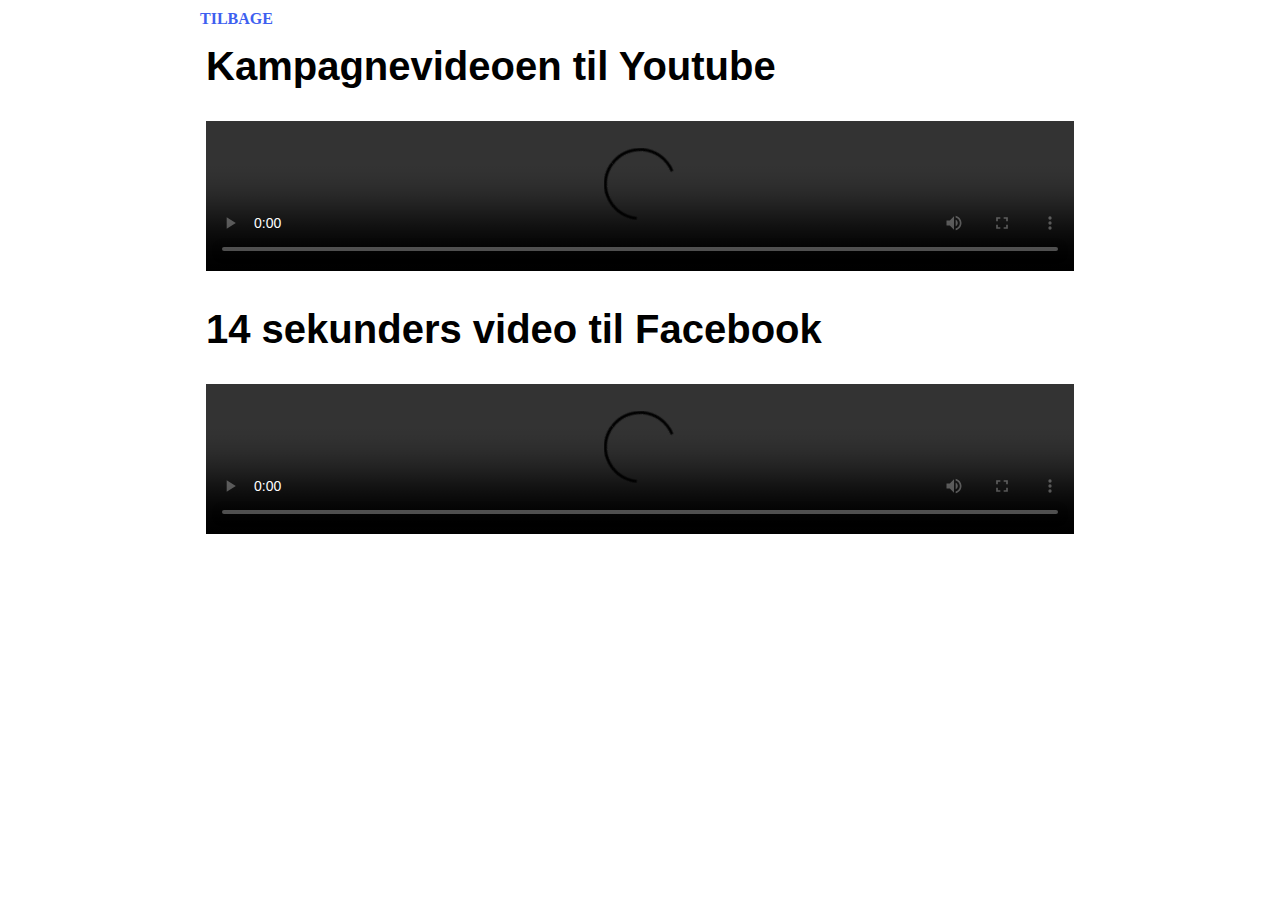
==== videoportfolio/index.html @ 987c4887 "Meta og opdatering af tekst + oprettelse af underside til videoer" ====
<!DOCTYPE html>
<html lang="">
<head>
    <meta charset="utf-8">
    <meta name="viewport" content="width=device-width, initial-scale=1.0">
    <title></title>
    <link rel="stylesheet" href="../style.css">
</head>

<body style="max-width: 900px; margin: auto;">
    <div style="height: 10px;"></div>
    <a href="javascript:history.back()" style="text-transform: uppercase; padding: 10px; margin-top: 20px;">Tilbage</a>
    <h3>Kampagnevideoen til Youtube</h3>
    <video width="100%" controls src="CafePetrine_LowBitRate_Final-kopi.mp4"></video>
    <h3>14 sekunders video til Facebook</h3>
    <video width="100%" controls src="CafePetrine_LowBitRate_Final-kopi.mp4"></video>



</body>
</html>
---- style.css ----
/*font-family: 'Abel', sans-serif;*/

* {
    margin: 0;
    padding: 0;
    box-sizing: border-box;
}

img {
    width: 100%;
}

body {
    margin: 0;
    background-size: cover;
    background-attachment: fixed;
    overflow: auto;
}

a {
    text-decoration: none;
    font-weight: bold;
    color: #3d60f0;
}

a:hover {
    text-decoration: none;
    color: #33FC02;
}

nav {
    background-color: #28292B;
    display: flex;
    justify-content: space-between;
}

.search {
    text-align: center;
    margin-top: 1.2rem;
}


h1,
h2,
h3,
h4 {
    font-family: 'Abel', sans-serif;
    padding: 1rem;
    font-size: 2.5rem;
}

h1::selection {
    background: #33FC02;
}

h2::selection {
    background: #33FC02;
}

h3::selection {
    background: #33FC02;
}

h4::selection {
    background: #33FC02;
}

p {
    padding: 1rem;
    line-height: 1.5;
    font-family: 'Open Sans', sans-serif;
}

p::selection {
    background: #33FC02;
}


section {
    max-width: 1200px;
    margin: 0 auto;
    padding: 40px;
    /*
    box-shadow: 2.5px 5px #000000;
    margin-top: 1rem;
*/

}

section:nth-child(odd) {
    background-color: #EAEAEA;
}

section:nth-child(even) {
    background-color: white;
}

/*standard SECTION*/

#indslag .sectionwrapper {
    flex-basis: 1200px;
    display: flex;
    flex-wrap: wrap;
}

/*KOLONNE*/

.kolonne {
    flex-direction: column;
    flex-basis: 400px;
    flex-grow: 1;
    font-family: 'Open Sans', sans-serif;
}

.kolonne img {
    width: 100%;
}


/*VIDEO*/

#video .sectionwrapper {
    flex-basis: 1200px;
    display: flex;
    flex-wrap: wrap;
}

.tekst_video {
    flex-direction: column;
    flex-basis: 400px;
    flex-grow: 1;
    font-family: 'Open Sans', sans-serif;
}

.video {
    text-align: center;
    flex-direction: column;
    flex-basis: 400px;
    flex-grow: 1;
}



video {
    padding: 1rem;
}





/******** quiz style *********/

#quiz .sectionwrapper {
    display: flex;
    flex-wrap: wrap;

}

.tekst_quiz {
    flex-direction: column;
    flex-basis: 400px;
    flex-grow: 1;
    font-family: 'Open Sans', sans-serif;
}

#samlet_quiz {
    display: block;
    position: relative;
    flex-direction: column;
    flex-basis: 400px;
    flex-grow: 1;
    font-family: 'Open Sans', sans-serif;
    padding-top: 1rem;
}

#samlet_quiz input {
    position: absolute;
    opacity: 0;
    cursor: pointer;
}

.checkmark {
    position: absolute;
    top: 0;
    left: 0;
    height: 25px;
    width: 25px;
    background-color: #eee;
    border-radius: 50%;
}

/* On mouse-over, add a grey background color */
#samlet_quiz:hover input ~ .checkmark {
    background-color: #ccc;
}

/* When the radio button is checked, add a blue background */
#samlet_quiz input:checked ~ .checkmark {
    background-color: #33FC02;
}

/* Create the indicator (the dot/circle - hidden when not checked) */
.checkmark:after {
    content: "";
    position: absolute;
    display: none;
}

/* Show the indicator (dot/circle) when checked */
#samlet_quiz input:checked ~ .checkmark:after {
    display: block;
}

/* Style the indicator (dot/circle) */
#samlet_quiz .checkmark:after {
    top: 9px;
    left: 9px;
    width: 8px;
    height: 8px;
    border-radius: 50%;
    background: white;
}



#quizzen {
    font-size: 20px;
    font-family: sans-serif;
    color: white;
    margin-left: 1rem;
}


#quiz {
    background-color: #373D46;
    color: #fff;
    font-family: 'Open Sans', sans-serif;
}

.question {
    font-weight: 600;
    color: #fff;
    font-family: 'Open Sans', sans-serif;
}

.answers {
    margin-bottom: 20px;
    font-size: 1rem;
    color: #fff;
    font-family: 'Open Sans', sans-serif;
}

.answers label {
    display: block;

}

#submit {
    font-family: 'Abel', sans-serif;
    font-size: 20px;
    background-color: #279;
    color: #fff;
    border: 0px;
    border-radius: 3px;
    padding: 20px;
    cursor: pointer;
    margin-bottom: 20px;
    margin-left: 1rem;
}

#submit:hover {
    background-color: #38a;
}


#results {
    padding-left: 1rem;
}





/*CYKELHJELM*/

#cykelhjelm {
    background-color: #383e47;
    box-shadow: 0px 0px;
    color: #33FC02;
    font-family: 'Abel', sans-serif;
    font-weight: bold;
    text-align: center;
}

/*SPLASH*/

#splash {
    position: relative;
    margin: 0 auto;
    box-shadow: 0px 0px;
    margin-top: 0rem;
    background-image: url(billeder/splash-mobile.jpg);
    background-repeat: no-repeat;
    background-size: cover;
    background-position: center;
    width: 100%;
    height: 300px;
}


#splash .explainer {
    background-color: hsla(216, 12%, 25%, 0.76);
    color: white;
    width: 40vw;
    position: absolute;
    bottom: 0;
}


/*Piechart*/


#datavisualisering .sectionwrapper {
    flex-basis: 1200px;
    display: flex;
    flex-wrap: wrap;
}

.datavisualisering_tekst {
    flex-direction: column;
    flex-basis: 400px;
    flex-grow: 1;
    font-family: 'Open Sans', sans-serif;
}

.svgcontainer {
    text-align: center;
    flex-direction: column;
    flex-basis: 400px;
    flex-grow: 1;
}




.piechart {
    background: #ddd;
    width: 200px;
    height: 200px;
    border-radius: 50%;
    transform: rotate(-90deg);
    margin-top: 5px;
    margin-right: 5px;
    margin-left: 10px;

}

.pie1 {
    fill: none;
    stroke: #33FC02;
    stroke-width: 200;
    stroke-dasharray: 10 632;
    transition: all 1s ease;
}

.pie2 {
    fill: none;
    stroke: #3d60f0;
    stroke-width: 200;
    stroke-dasharray: 10 632;
    stroke-dashoffset: -10;
    transition: all 1s ease;
}

.pie3 {
    fill: none;
    stroke: #f52b2b;
    stroke-width: 200;
    stroke-dasharray: 10 632;
    stroke-dashoffset: -20;
    transition: all 1s ease;
}


.pie1:hover {
    opacity: 0.5;

}

.pie2:hover {
    opacity: 0.5;

}

.pie3:hover {
    opacity: 0.5;

}

.graf-text {
    font-family: 'Open Sans', sans-serif;
    font-weight: 700;
}



#tekst text {
    transform: rotate(90deg);


}

#chart_tekst p {
    padding: 0.5rem;
}


.cirkel1 {
    border-radius: 50%;
    width: 10px;
    height: 10px;
    background-color: #3d60f0;
    display: inline-block;
    margin-right: 8px;
    margin-left: 8px;

}

.cirkel2 {
    border-radius: 50%;
    width: 10px;
    height: 10px;
    background-color: #f52b2b;
    display: inline-block;
    margin-right: 8px;
    margin-left: 8px;

}

.cirkel3 {
    border-radius: 50%;
    width: 10px;
    height: 10px;
    background-color: #33FC02;
    display: inline-block;
    margin-right: 8px;
    margin-left: 8px;

}

/*SOME*/

#some {
    text-align: center;
}

#some img {
    width: 50px;
    margin-left: 5px;
    margin-right: 5px;
    transition-duration: 0.4s;
}

#some img:hover {
    opacity: 0.5;
}

/*MEDIA*/

@media only screen and (min-width: 300px) {
    nav img {
        width: 50%;
        padding: 0.5rem;
    }

    .search {
        text-align: center;
        width: 33%;
        margin-top: 0.65rem;

    }

    #splash .explainer {

        width: 80vw;
    }

    #cykelhjelm {
        font-size: 1.5rem;
    }

}

@media only screen and (min-width: 768px) {
    nav img {
        width: 40%;
        padding: 1rem;
    }

    .search {
        text-align: center;
        width: 15%;
        margin-top: 0.4rem;

    }

    #splash {
        background-position: 0 -60px;
        height: 400px;
    }

    #splash .explainer {

        width: 67vw;
    }

    #cykelhjelm {
        font-size: 2rem;
    }

}

@media only screen and (min-width: 1200px) {
    nav img {
        width: 60%;
        padding: 1rem;
    }

    .search {
        text-align: center;
        margin-top: 1.2rem;
        width: 8%;
    }

    #splash .explainer {

        width: 50vw;
    }

    #cykelhjelm {
        font-size: 2.5rem;
    }
}
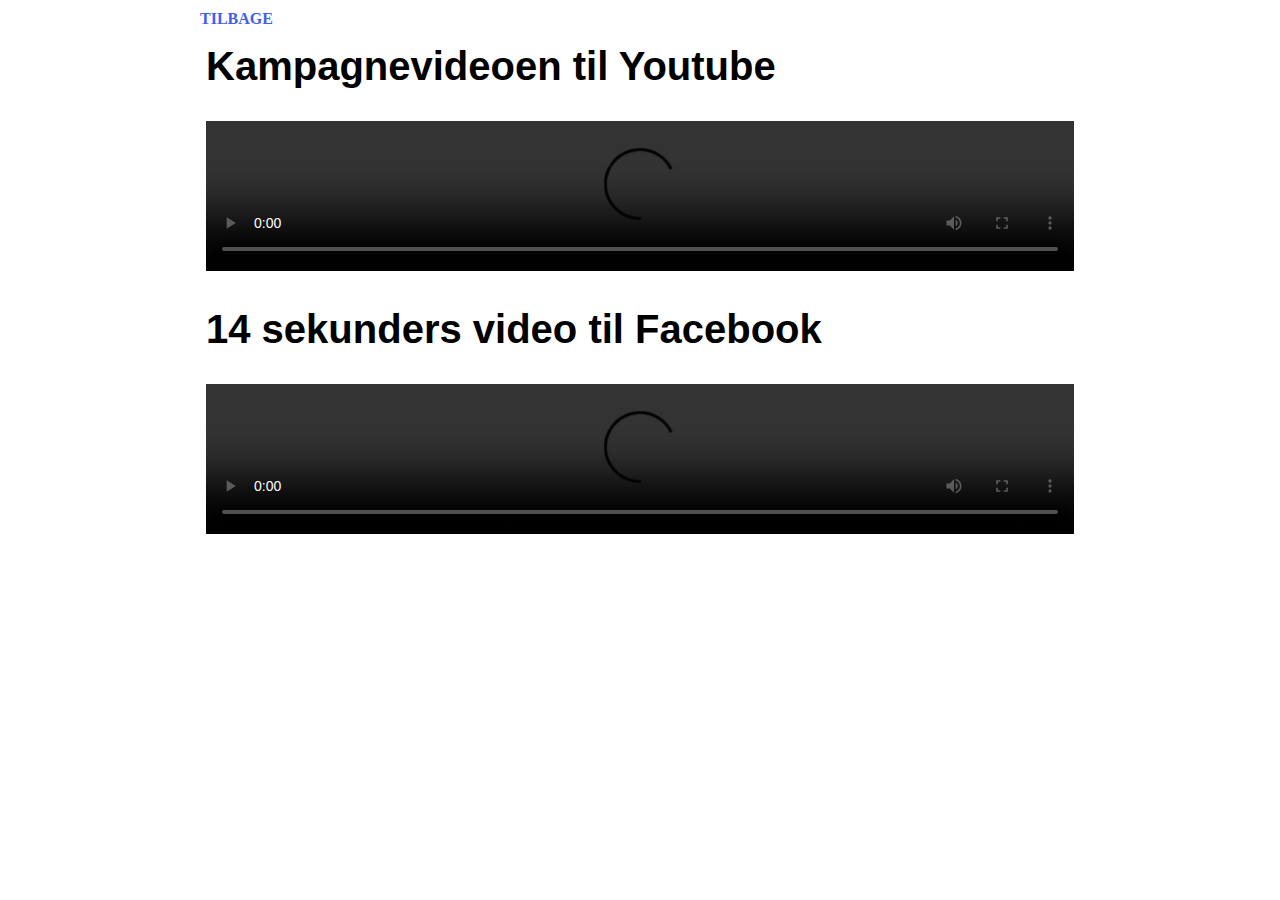
==== commit cd99231d: "Forsøgt centrering af piechart" ====
--- a/videoportfolio/index.html
+++ b/videoportfolio/index.html
@@ -8,6 +8,7 @@
 </head>
 
 <body style="max-width: 900px; margin: auto;">
+
     <div style="height: 10px;"></div>
     <a href="javascript:history.back()" style="text-transform: uppercase; padding: 10px; margin-top: 20px;">Tilbage</a>
     <h3>Kampagnevideoen til Youtube</h3>
@@ -15,7 +16,5 @@
     <h3>14 sekunders video til Facebook</h3>
     <video width="100%" controls src="CafePetrine_LowBitRate_Final-kopi.mp4"></video>
 
-
-
 </body>
 </html>
--- a/style.css
+++ b/style.css
@@ -174,11 +174,13 @@
     padding-top: 1rem;
 }
 
+/*
 #samlet_quiz input {
     position: absolute;
     opacity: 0;
     cursor: pointer;
 }
+*/
 
 .checkmark {
     position: absolute;
@@ -325,24 +327,22 @@
     flex-basis: 1200px;
     display: flex;
     flex-wrap: wrap;
+    justify-content: space-around;
 }
 
 .datavisualisering_tekst {
     flex-direction: column;
-    flex-basis: 400px;
-    flex-grow: 1;
-    font-family: 'Open Sans', sans-serif;
+    flex-grow: 1;
+    font-family: 'Open Sans', sans-serif;
+    flex-basis: 400px;
 }
 
 .svgcontainer {
     text-align: center;
     flex-direction: column;
-    flex-basis: 400px;
-    flex-grow: 1;
-}
-
-
-
+    flex-grow: 1;
+    flex-basis: 400px;
+}
 
 .piechart {
     background: #ddd;
@@ -519,6 +519,10 @@
         font-size: 2rem;
     }
 
+    #datavisualisering .sectionwrapper {
+
+    }
+
 }
 
 @media only screen and (min-width: 1200px) {
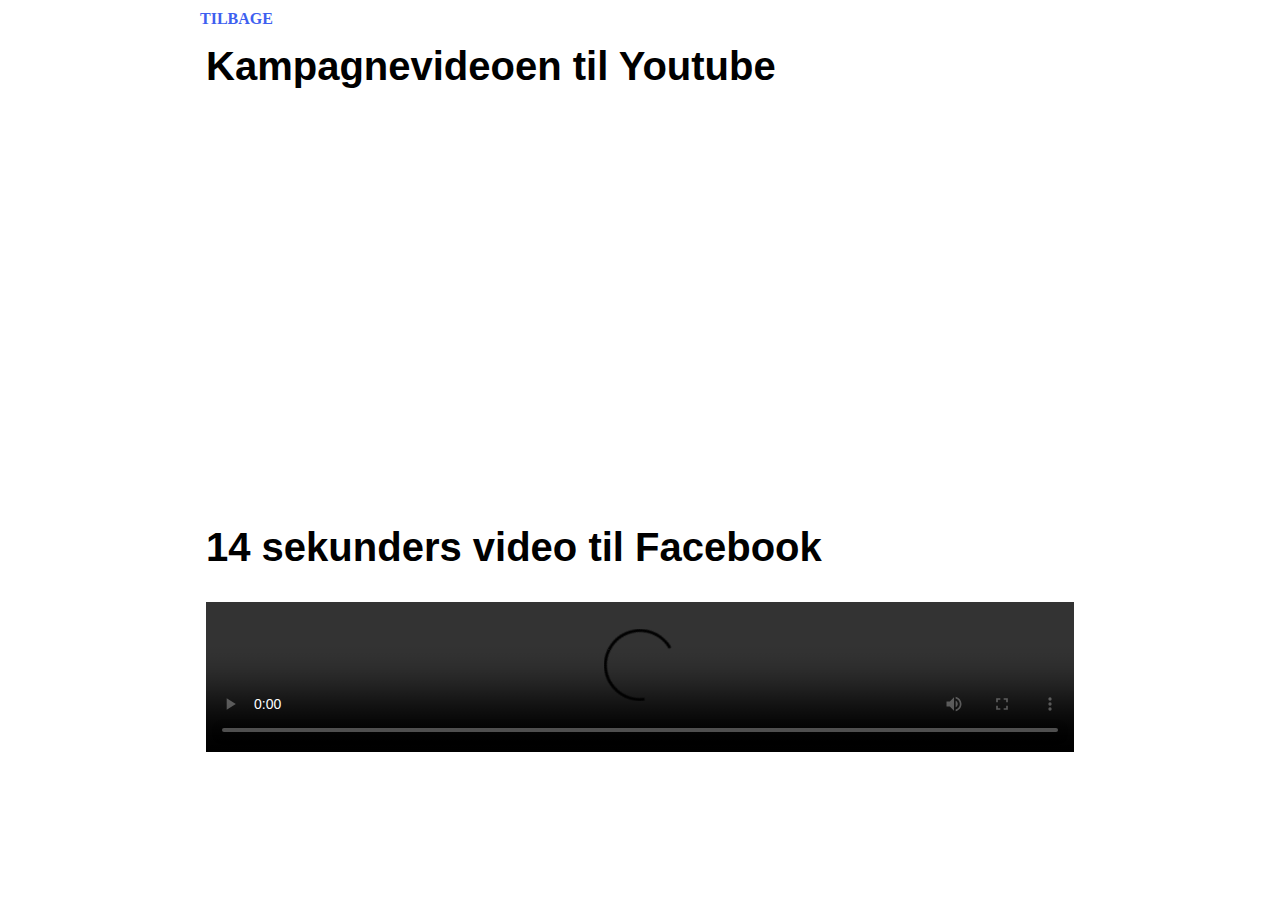
==== commit 5c8ac3cb: "små rettelser" ====
--- a/videoportfolio/index.html
+++ b/videoportfolio/index.html
@@ -12,7 +12,7 @@
     <div style="height: 10px;"></div>
     <a href="javascript:history.back()" style="text-transform: uppercase; padding: 10px; margin-top: 20px;">Tilbage</a>
     <h3>Kampagnevideoen til Youtube</h3>
-    <video width="100%" controls src="CafePetrine_LowBitRate_Final-kopi.mp4"></video>
+    <iframe height="400px" width="100%" src="https://www.youtube.com/embed/rBk7LhaCVTE" frameborder="0" allow="accelerometer; autoplay; encrypted-media; gyroscope; picture-in-picture" allowfullscreen></iframe>
     <h3>14 sekunders video til Facebook</h3>
     <video width="100%" controls src="CafePetrine_LowBitRate_Final-kopi.mp4"></video>
 
--- a/style.css
+++ b/style.css
@@ -519,9 +519,7 @@
         font-size: 2rem;
     }
 
-    #datavisualisering .sectionwrapper {
-
-    }
+    #datavisualisering .sectionwrapper {}
 
 }
 
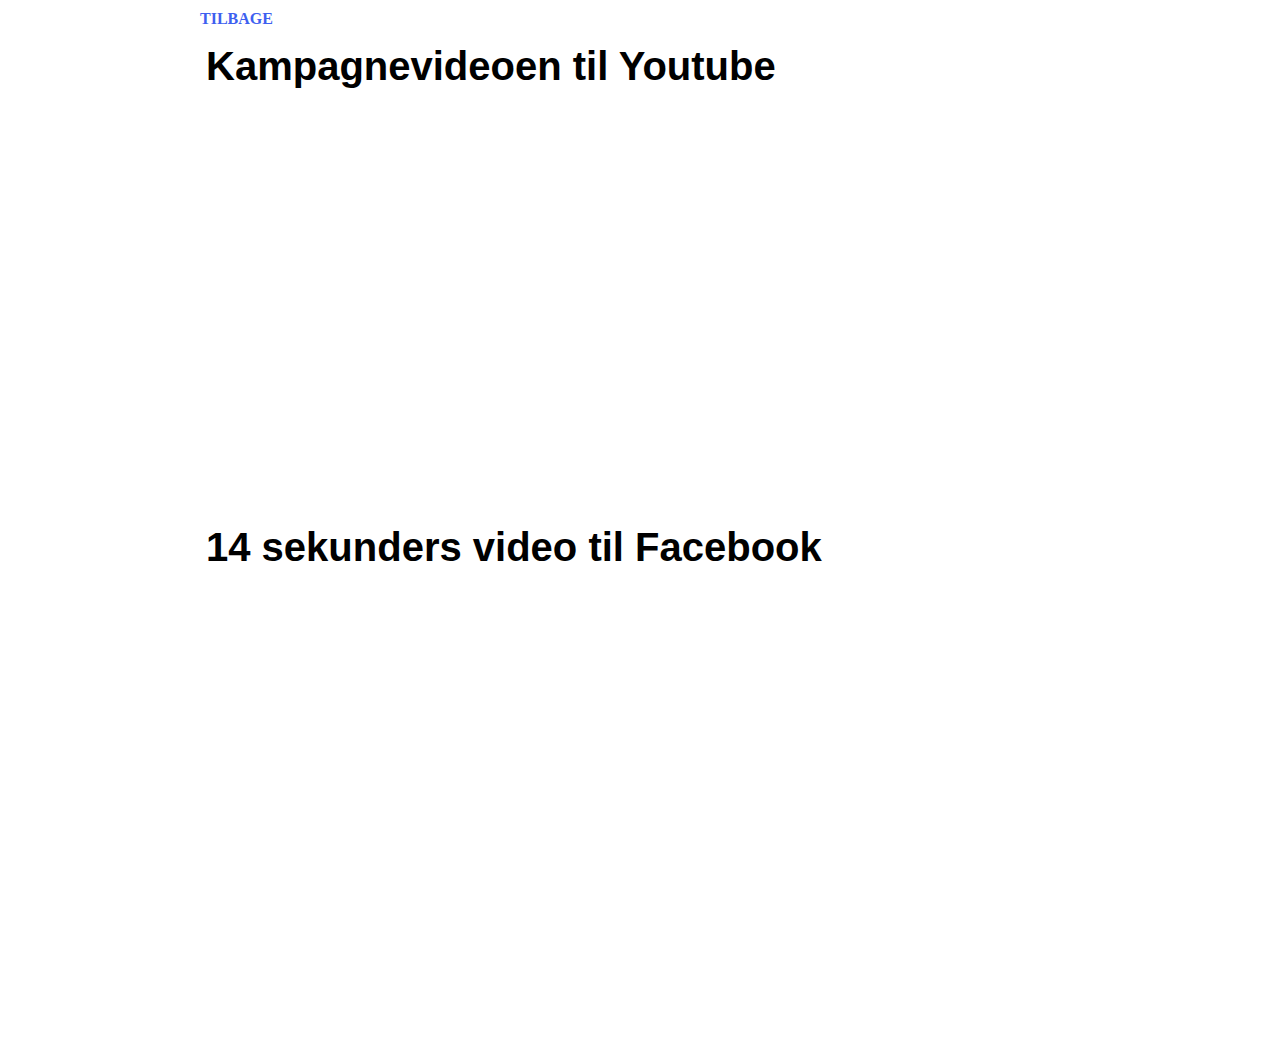
==== commit 03b5f640: "Opdateret nogle småfejl og rettet i cover + implementeret Simons pie chart" ====
--- a/videoportfolio/index.html
+++ b/videoportfolio/index.html
@@ -1,5 +1,6 @@
 <!DOCTYPE html>
 <html lang="">
+
 <head>
     <meta charset="utf-8">
     <meta name="viewport" content="width=device-width, initial-scale=1.0">
@@ -14,7 +15,8 @@
     <h3>Kampagnevideoen til Youtube</h3>
     <iframe height="400px" width="100%" src="https://www.youtube.com/embed/rBk7LhaCVTE" frameborder="0" allow="accelerometer; autoplay; encrypted-media; gyroscope; picture-in-picture" allowfullscreen></iframe>
     <h3>14 sekunders video til Facebook</h3>
-    <video width="100%" controls src="CafePetrine_LowBitRate_Final-kopi.mp4"></video>
+    <iframe width="100%" height="450" src="https://www.youtube.com/embed/qNRppScD7fY" frameborder="0" allow="accelerometer; autoplay; encrypted-media; gyroscope; picture-in-picture" allowfullscreen></iframe>
 
 </body>
+
 </html>
--- a/style.css
+++ b/style.css
@@ -289,7 +289,7 @@
 #cykelhjelm {
     background-color: #383e47;
     box-shadow: 0px 0px;
-    color: #33FC02;
+    color: #fff;
     font-family: 'Abel', sans-serif;
     font-weight: bold;
     text-align: center;
@@ -306,8 +306,7 @@
     background-repeat: no-repeat;
     background-size: cover;
     background-position: center;
-    width: 100%;
-    height: 300px;
+    height: 90vw;
 }
 
 
@@ -323,18 +322,22 @@
 /*Piechart*/
 
 
+
 #datavisualisering .sectionwrapper {
-    flex-basis: 1200px;
+    flex-wrap: wrap;
     display: flex;
-    flex-wrap: wrap;
-    justify-content: space-around;
-}
+    justify-content: center;
+
+}
+
 
 .datavisualisering_tekst {
-    flex-direction: column;
-    flex-grow: 1;
-    font-family: 'Open Sans', sans-serif;
-    flex-basis: 400px;
+    display: flex;
+    flex-direction: column;
+    flex-grow: 0.3;
+    font-family: 'Open Sans', sans-serif;
+    flex-basis: 400px;
+    justify-content: center;
 }
 
 .svgcontainer {
@@ -382,20 +385,57 @@
     transition: all 1s ease;
 }
 
+.piechart {
+    background: #ddd;
+    width: 200px;
+    height: 200px;
+    border-radius: 50%;
+    transform: rotate(-90deg);
+    margin-top: 5px;
+    margin-right: 5px;
+    margin-left: 10px;
+
+}
+
+.pie1 {
+    fill: none;
+    stroke: #33FC02;
+    stroke-width: 200;
+    stroke-dasharray: 10 632;
+    transition: all 1s ease;
+}
+
+.pie2 {
+    fill: none;
+    stroke: #3d60f0;
+    stroke-width: 200;
+    stroke-dasharray: 10 632;
+    stroke-dashoffset: -10;
+    transition: all 1s ease;
+}
+
+
+.pie3 {
+    fill: none;
+    stroke: #f52b2b;
+    stroke-width: 200;
+    stroke-dasharray: 10 632;
+    stroke-dashoffset: -20;
+    transition: all 1s ease;
+}
+
+
 
 .pie1:hover {
     opacity: 0.5;
-
 }
 
 .pie2:hover {
     opacity: 0.5;
-
 }
 
 .pie3:hover {
     opacity: 0.5;
-
 }
 
 .graf-text {
@@ -407,8 +447,6 @@
 
 #tekst text {
     transform: rotate(90deg);
-
-
 }
 
 #chart_tekst p {
@@ -535,6 +573,10 @@
         width: 8%;
     }
 
+    #splash {
+        height: 35vw;
+    }
+
     #splash .explainer {
 
         width: 50vw;
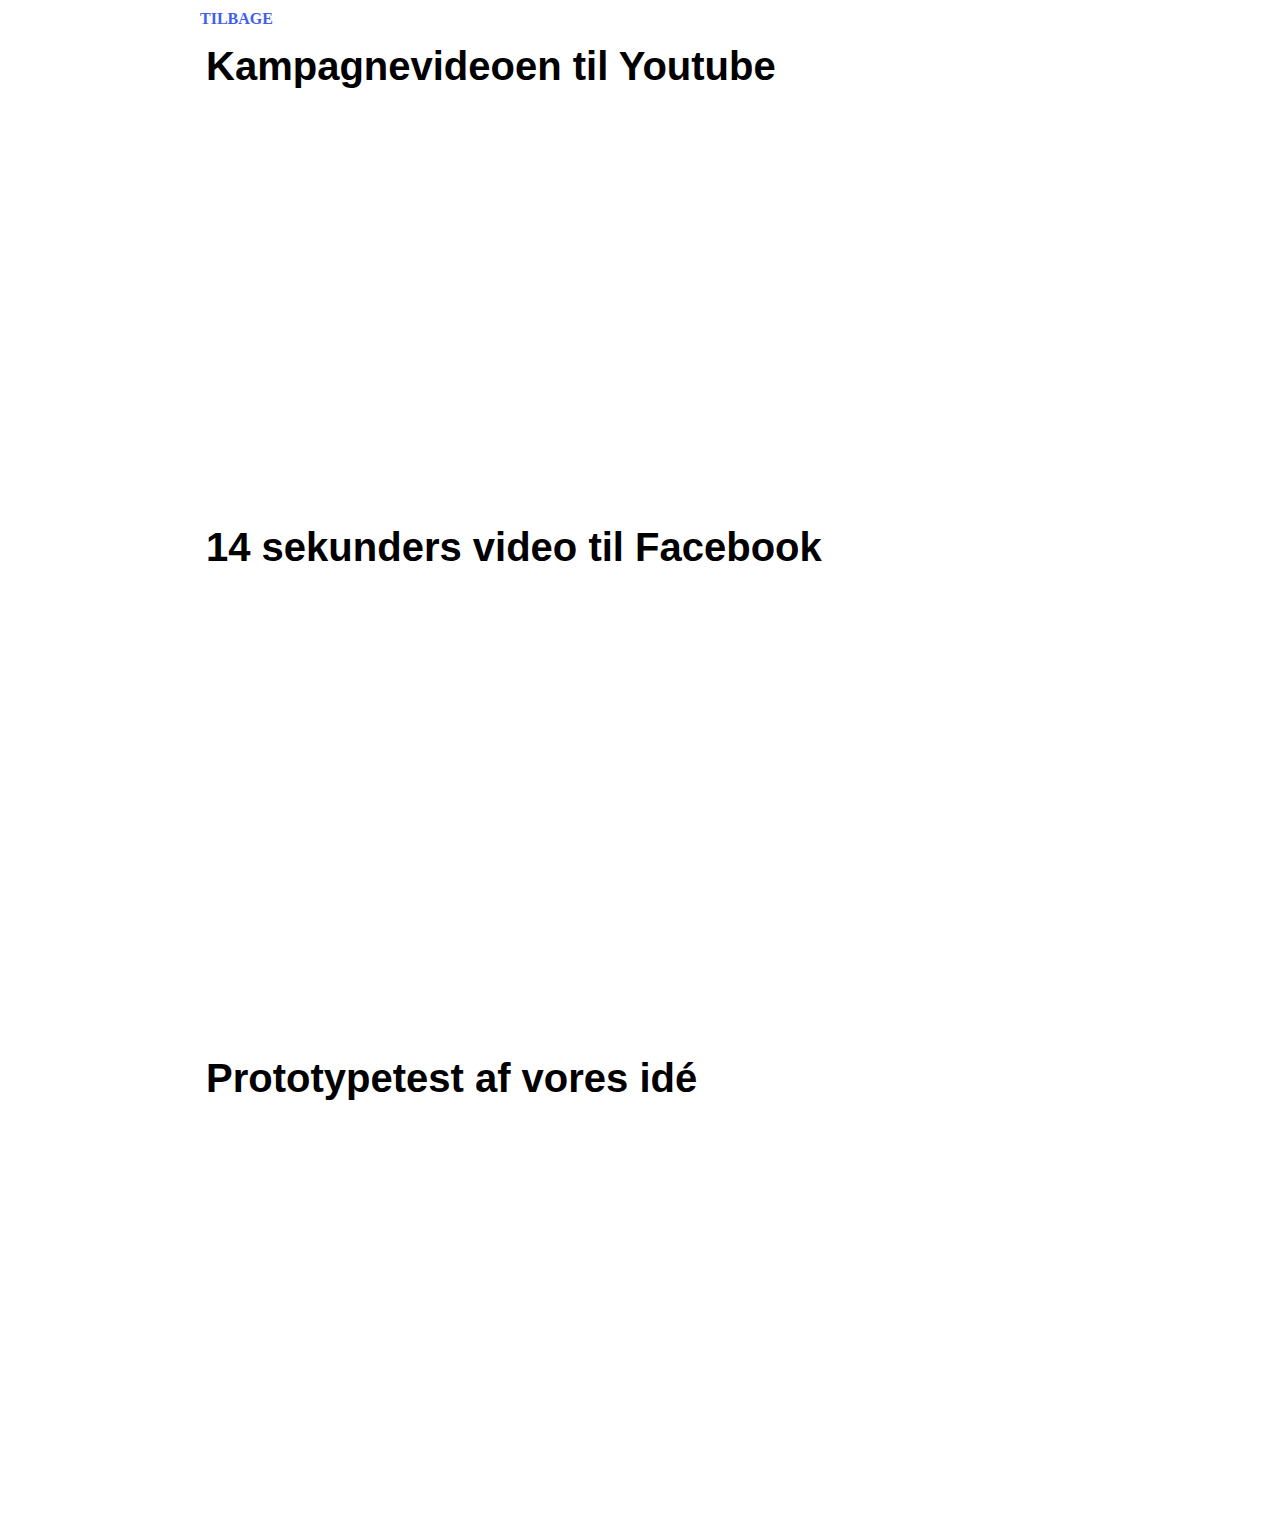
==== commit 319b7873: "Opdateret section bredde, piechart og videoportfolio med prototypetest" ====
--- a/videoportfolio/index.html
+++ b/videoportfolio/index.html
@@ -16,6 +16,8 @@
     <iframe height="400px" width="100%" src="https://www.youtube.com/embed/rBk7LhaCVTE" frameborder="0" allow="accelerometer; autoplay; encrypted-media; gyroscope; picture-in-picture" allowfullscreen></iframe>
     <h3>14 sekunders video til Facebook</h3>
     <iframe width="100%" height="450" src="https://www.youtube.com/embed/qNRppScD7fY" frameborder="0" allow="accelerometer; autoplay; encrypted-media; gyroscope; picture-in-picture" allowfullscreen></iframe>
+    <h3>Prototypetest af vores idé</h3>
+    <iframe width="100%" height="400" src="https://www.youtube.com/embed/cB9nom02tYM" frameborder="0" allow="accelerometer; autoplay; encrypted-media; gyroscope; picture-in-picture" allowfullscreen></iframe>
 
 </body>
 
--- a/style.css
+++ b/style.css
@@ -1,5 +1,3 @@
-/*font-family: 'Abel', sans-serif;*/
-
 * {
     margin: 0;
     padding: 0;
@@ -77,13 +75,9 @@
 
 
 section {
-    max-width: 1200px;
+    width: 100%;
     margin: 0 auto;
     padding: 40px;
-    /*
-    box-shadow: 2.5px 5px #000000;
-    margin-top: 1rem;
-*/
 
 }
 
@@ -97,10 +91,13 @@
 
 /*standard SECTION*/
 
-#indslag .sectionwrapper {
+.sectionwrapper {
     flex-basis: 1200px;
+    max-width: 1450px;
     display: flex;
     flex-wrap: wrap;
+    margin-left: auto;
+    margin-right: auto;
 }
 
 /*KOLONNE*/
@@ -119,11 +116,6 @@
 
 /*VIDEO*/
 
-#video .sectionwrapper {
-    flex-basis: 1200px;
-    display: flex;
-    flex-wrap: wrap;
-}
 
 .tekst_video {
     flex-direction: column;
@@ -145,17 +137,13 @@
     padding: 1rem;
 }
 
-
+#slogan {
+    width: 100%;
+}
 
 
 
 /******** quiz style *********/
-
-#quiz .sectionwrapper {
-    display: flex;
-    flex-wrap: wrap;
-
-}
 
 .tekst_quiz {
     flex-direction: column;
@@ -174,13 +162,6 @@
     padding-top: 1rem;
 }
 
-/*
-#samlet_quiz input {
-    position: absolute;
-    opacity: 0;
-    cursor: pointer;
-}
-*/
 
 .checkmark {
     position: absolute;
@@ -192,29 +173,29 @@
     border-radius: 50%;
 }
 
-/* On mouse-over, add a grey background color */
+
 #samlet_quiz:hover input ~ .checkmark {
     background-color: #ccc;
 }
 
-/* When the radio button is checked, add a blue background */
+
 #samlet_quiz input:checked ~ .checkmark {
     background-color: #33FC02;
 }
 
-/* Create the indicator (the dot/circle - hidden when not checked) */
+
 .checkmark:after {
     content: "";
     position: absolute;
     display: none;
 }
 
-/* Show the indicator (dot/circle) when checked */
+
 #samlet_quiz input:checked ~ .checkmark:after {
     display: block;
 }
 
-/* Style the indicator (dot/circle) */
+
 #samlet_quiz .checkmark:after {
     top: 9px;
     left: 9px;
@@ -298,9 +279,12 @@
 /*SPLASH*/
 
 #splash {
+
+    max-width: none;
+    min-width: 100%;
+    width: auto;
     position: relative;
     margin: 0 auto;
-    box-shadow: 0px 0px;
     margin-top: 0rem;
     background-image: url(billeder/splash-mobile.jpg);
     background-repeat: no-repeat;
@@ -324,10 +308,7 @@
 
 
 #datavisualisering .sectionwrapper {
-    flex-wrap: wrap;
-    display: flex;
     justify-content: center;
-
 }
 
 
@@ -346,6 +327,7 @@
     flex-grow: 1;
     flex-basis: 400px;
 }
+
 
 .piechart {
     background: #ddd;
@@ -399,7 +381,7 @@
 
 .pie1 {
     fill: none;
-    stroke: #33FC02;
+    stroke: #9a9a9a;
     stroke-width: 200;
     stroke-dasharray: 10 632;
     transition: all 1s ease;
@@ -407,7 +389,7 @@
 
 .pie2 {
     fill: none;
-    stroke: #3d60f0;
+    stroke: #33FC02;
     stroke-width: 200;
     stroke-dasharray: 10 632;
     stroke-dashoffset: -10;
@@ -417,7 +399,7 @@
 
 .pie3 {
     fill: none;
-    stroke: #f52b2b;
+    stroke: #149b02;
     stroke-width: 200;
     stroke-dasharray: 10 632;
     stroke-dashoffset: -20;
@@ -454,29 +436,42 @@
 }
 
 
+
+/*SOME*/
+
+#some {
+    text-align: center;
+}
+
+#some img {
+    width: 50px;
+    margin-left: 5px;
+    margin-right: 5px;
+    transition-duration: 0.4s;
+}
+
+
+.pie3:hover {
+    opacity: 0.5;
+}
+
+.graf-text {
+    font-family: 'Open Sans', sans-serif;
+    font-weight: 700;
+}
+
+
+
+#tekst text {
+    transform: rotate(90deg);
+}
+
+#chart_tekst p {
+    padding: 0.5rem;
+}
+
+
 .cirkel1 {
-    border-radius: 50%;
-    width: 10px;
-    height: 10px;
-    background-color: #3d60f0;
-    display: inline-block;
-    margin-right: 8px;
-    margin-left: 8px;
-
-}
-
-.cirkel2 {
-    border-radius: 50%;
-    width: 10px;
-    height: 10px;
-    background-color: #f52b2b;
-    display: inline-block;
-    margin-right: 8px;
-    margin-left: 8px;
-
-}
-
-.cirkel3 {
     border-radius: 50%;
     width: 10px;
     height: 10px;
@@ -487,6 +482,28 @@
 
 }
 
+.cirkel2 {
+    border-radius: 50%;
+    width: 10px;
+    height: 10px;
+    background-color: #149b02;
+    display: inline-block;
+    margin-right: 8px;
+    margin-left: 8px;
+
+}
+
+.cirkel3 {
+    border-radius: 50%;
+    width: 10px;
+    height: 10px;
+    background-color: #9a9a9a;
+    display: inline-block;
+    margin-right: 8px;
+    margin-left: 8px;
+
+}
+
 /*SOME*/
 
 #some {
@@ -500,9 +517,12 @@
     transition-duration: 0.4s;
 }
 
+
 #some img:hover {
     opacity: 0.5;
 }
+
+
 
 /*MEDIA*/
 
@@ -528,6 +548,16 @@
         font-size: 1.5rem;
     }
 
+    .video iframe {
+        height: 400px;
+    }
+
+    #datavisualisering h2 {
+        text-align: center;
+
+    }
+
+
 }
 
 @media only screen and (min-width: 768px) {
@@ -557,32 +587,56 @@
         font-size: 2rem;
     }
 
-    #datavisualisering .sectionwrapper {}
-
-}
-
-@media only screen and (min-width: 1200px) {
-    nav img {
-        width: 60%;
-        padding: 1rem;
-    }
-
-    .search {
-        text-align: center;
-        margin-top: 1.2rem;
-        width: 8%;
-    }
-
-    #splash {
-        height: 35vw;
-    }
-
-    #splash .explainer {
-
-        width: 50vw;
-    }
-
-    #cykelhjelm {
-        font-size: 2.5rem;
-    }
-}
+    #datavisualisering .sectionwrapper {
+        justify-content: flex-end;
+    }
+
+    #slogan {
+        width: 100%;
+    }
+
+
+
+
+
+    @media only screen and (min-width: 1200px) {
+        nav img {
+            width: 60%;
+            padding: 1rem;
+        }
+
+        .search {
+            text-align: center;
+            margin-top: 1.2rem;
+            width: 8%;
+        }
+
+        #splash {
+            height: 35vw;
+        }
+
+        #splash .explainer {
+
+            width: 50vw;
+        }
+
+        #cykelhjelm {
+            font-size: 2.5rem;
+        }
+
+
+        #datavisualisering .sectionwrapper {
+            justify-content: flex-end;
+        }
+
+
+        #slogan {
+            width: 60%;
+        }
+
+
+
+        .video iframe {
+            height: 500px;
+        }
+    }
